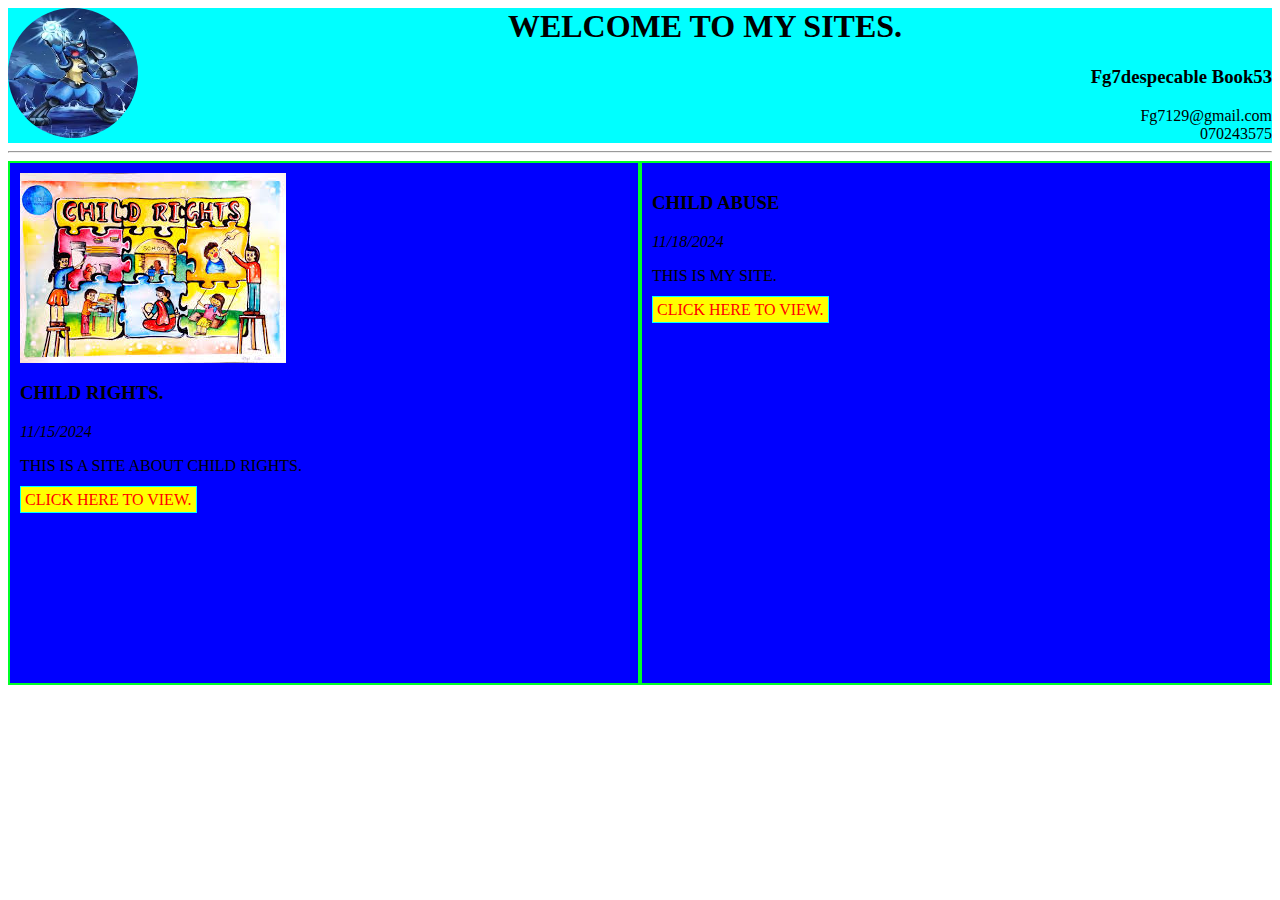
==== ONLINE CLASSES/HOME.html @ c65d3687 "Add files via upload" ====
<html>
    <head>
        <title>HOME PAGE</title>
        <link rel="stylesheet" href="HOME.css">
    </head>
    
    <BODY>
        <div id="Head" class="header">
                <div class="pic">
                    
                    <img alt="This is my profile." src="[data-uri]"/>
                </div>

                <div class="tile text_bold">
                    <h1> WELCOME TO MY SITES.</h1>
                </div>

                <div class="info">
                    <H3>Fg7despecable Book53</H3>
                    <span class="text-bold  text-underlined">Fg7129@gmail.com</span><br>
                    <span>070243575</span>
                </div>

           </div>

           <hr />
        <div id="Site">
            <div id="Card">
                <img src="[data-uri]"/>
                <h3>CHILD RIGHTS.</h3>
                <i>11/15/2024</i>
                <p>THIS IS A SITE ABOUT CHILD RIGHTS.</p>
                <a class="link3 link" href="RIGHTS.html"> CLICK HERE TO VIEW.</a>
                
                </a>
            </div>
            



            <div id="card">
                <img src=""/>
                
                <h3>CHILD ABUSE</h3>
                <i>11/18/2024</i>
                <p>THIS IS MY SITE.</p>
                <a class="link3 link" href="NextSite.html"> CLICK HERE TO VIEW.</a>
            </div>


            

        <script src="HOME.js"></script>
    </BODY>
</html>
---- ONLINE CLASSES/HOME.css ----
.info{
    text-align: right ;
}



#Head{
    text-align: center;
    background-color: aqua;
 }
 
 .header{
     background-color: aqua;
 }
 
 
 
 #Site{
     display:flex;
     flex-direction: row;
     justify-content: space-evenly;
 }
 
 #Card{
     border: 2px solid rgb(0, 255, 38);
     border-right: 50%;
     border-left: 50%;
     border-top: 50%;
     border-bottom: 30%;
     height: 500px;
     width: 4000px;
     padding: 10;
     background-color: blue;
 }
 
 #group{
     border: 2px solid rgb(0, 255, 38);
     border-right: 50%;
     border-left: 50%;
     border-top: 50%;
     border-bottom: 30%;
     height: 500px;
     width: 4000px;
     padding: 10;
     background-color: blue;
 }
 
 #img{
     width: 100%;
 }
 
 a{
     text-decoration: none ;
     color: inherit;
 }
 
 .link{
     background-color: aqua;
     border: 1px solid aqua;
     color:red;
     text-decoration: none;
     border-right: 50%;
     border-left: 50%;
     border-top: 50%;
     border-bottom: 30%;
     height: 500px;
     width: 4000px;
     padding: 4px;
 
 }
 
 .link2{
     background-color:yellow ;
 }
 
 
 
 .link3{
     background-color: yellow;
 }
 
 .head{
     height:200px;
     width:50px;
     display: flex;
     justify-content: space-between;
     flex-direction: row-reverse;
 }
 
 #dp{
     height:75px;
     width: 75px;
     border-radius: 50%;
     border: 2px solid red;
 }
 
 .title_class{
     border: 2px solid red;
 }
 
 .text_bold{
    font-weight: 900; 
 }
 
 .h-75{
     height: 75px;
 }
 
 .flex-column{
    display: flex;
    flex-direction: row;
 }
 
 .tile h1{
     text-align: center;
 }
 
 .pic img{
     height: 130px;
     width: 130px;
     border-radius: 50%;
     float: left;
 }
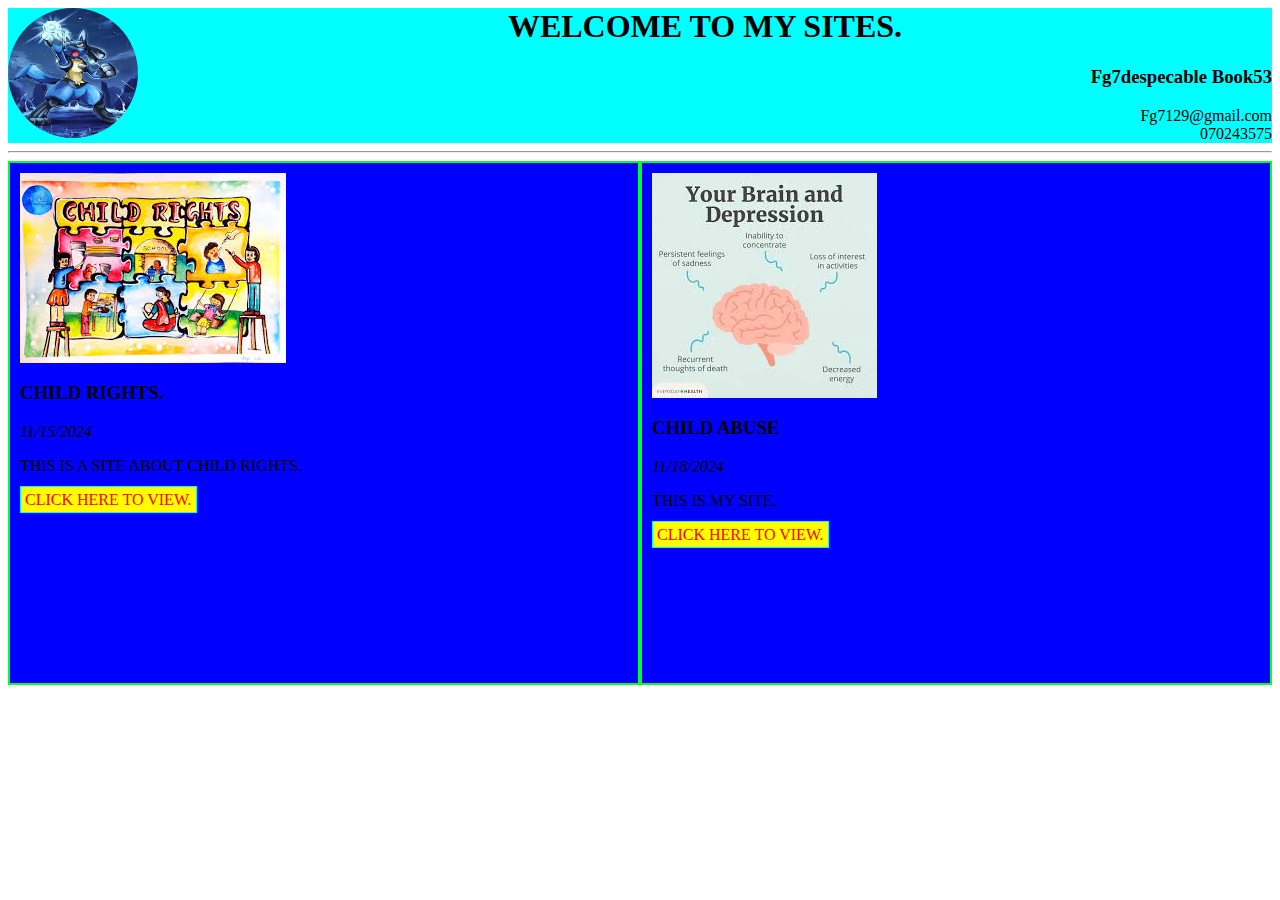
==== commit e224462f: "Add files via upload" ====
--- a/ONLINE CLASSES/HOME.html
+++ b/ONLINE CLASSES/HOME.html
@@ -39,7 +39,7 @@
 
 
             <div id="card">
-                <img src=""/>
+                <img src="[data-uri]"/>
                 
                 <h3>CHILD ABUSE</h3>
                 <i>11/18/2024</i>
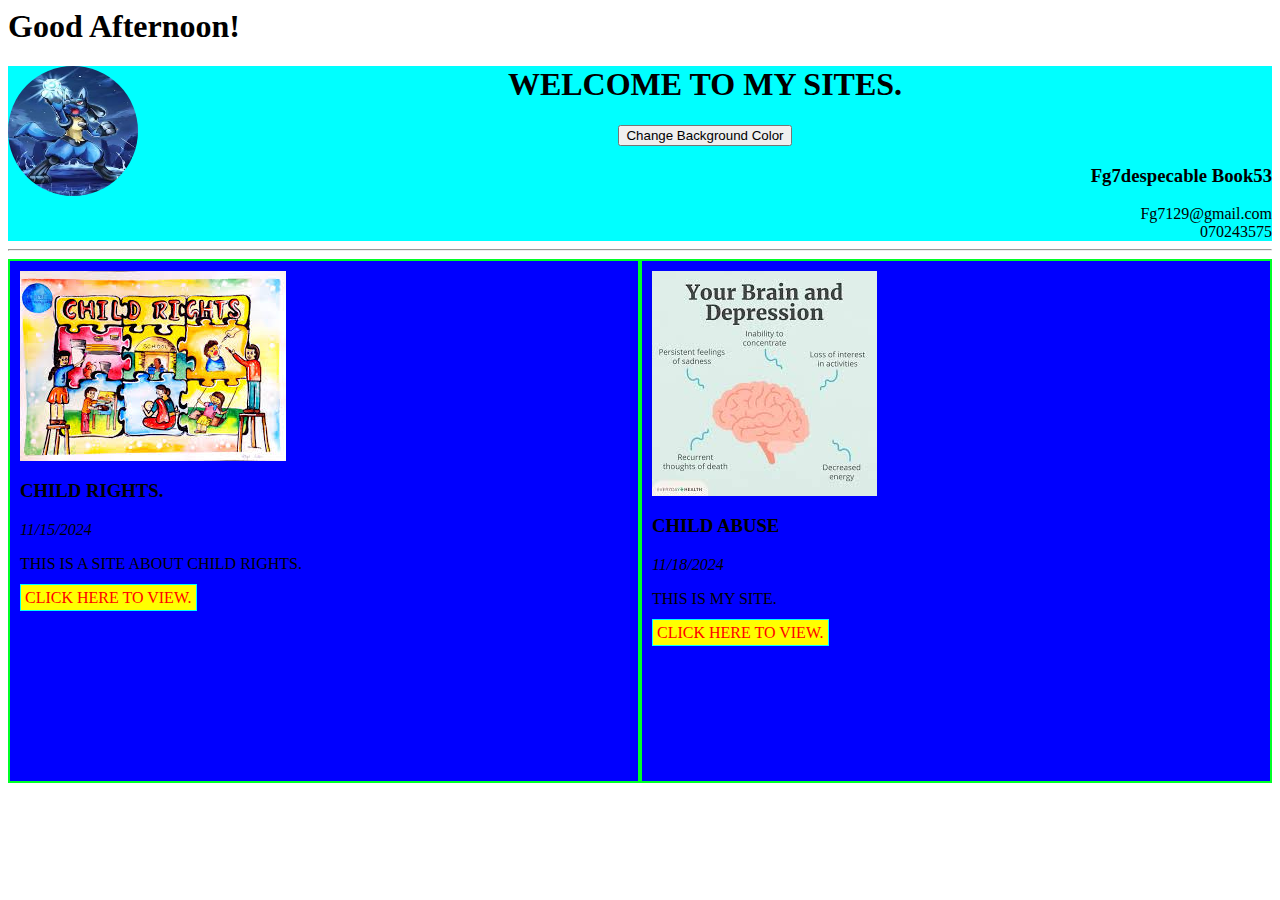
==== commit 812fdf3e: "Add files via upload" ====
--- a/ONLINE CLASSES/HOME.html
+++ b/ONLINE CLASSES/HOME.html
@@ -1,10 +1,14 @@
 <html>
     <head>
         <title>HOME PAGE</title>
+
+        <meta charset="UTF-8">
+    <meta name="viewport" content="width=device-width, initial-scale=1.0">
         <link rel="stylesheet" href="HOME.css">
     </head>
     
     <BODY>
+        <h1 id="greeting"></h1>
         <div id="Head" class="header">
                 <div class="pic">
                     
@@ -14,6 +18,8 @@
                 <div class="tile text_bold">
                     <h1> WELCOME TO MY SITES.</h1>
                 </div>
+
+                <button onclick="changeBackgroundColor()">Change Background Color</button>
 
                 <div class="info">
                     <H3>Fg7despecable Book53</H3>
--- a/ONLINE CLASSES/HOME.css
+++ b/ONLINE CLASSES/HOME.css
@@ -127,4 +127,25 @@
  
  
  
- + .question-container {
+    margin-top: 20px;
+    padding: 20px;
+    background-color: #f0f0f0;
+    border-radius: 8px;
+    box-shadow: 0px 4px 8px rgba(0, 0, 0, 0.1);
+}
+.question {
+    font-size: 1.2em;
+}
+.answer {
+    padding: 10px;
+    margin-top: 10px;
+    cursor: pointer;
+    background-color: #4CAF50;
+    color: white;
+    border: none;
+    border-radius: 4px;
+}
+.answer:hover {
+    background-color: #45a049;
+}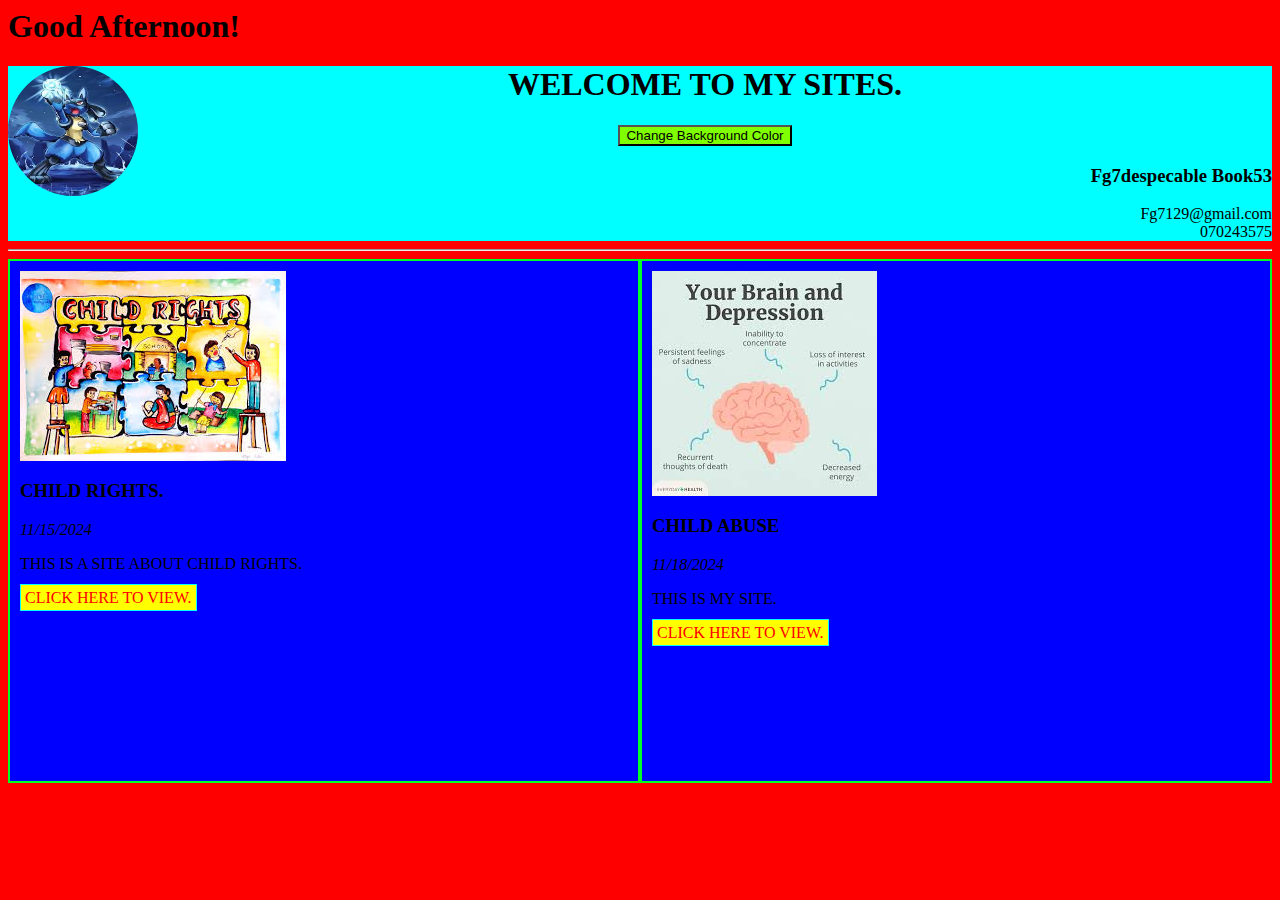
==== commit 4a616358: "Add files via upload" ====
--- a/ONLINE CLASSES/HOME.html
+++ b/ONLINE CLASSES/HOME.html
@@ -19,7 +19,7 @@
                     <h1> WELCOME TO MY SITES.</h1>
                 </div>
 
-                <button onclick="changeBackgroundColor()">Change Background Color</button>
+                <button id="bg-color" onclick="changeBackgroundColor()">Change Background Color</button>
 
                 <div class="info">
                     <H3>Fg7despecable Book53</H3>
--- a/ONLINE CLASSES/HOME.css
+++ b/ONLINE CLASSES/HOME.css
@@ -1,10 +1,14 @@
-
+body {
+    background-color: red;
+}
 
 .info{
     text-align: right ;
 }
 
-
+#bg-color {
+    background-color: chartreuse;
+}
 
 #Head{
     text-align: center;
